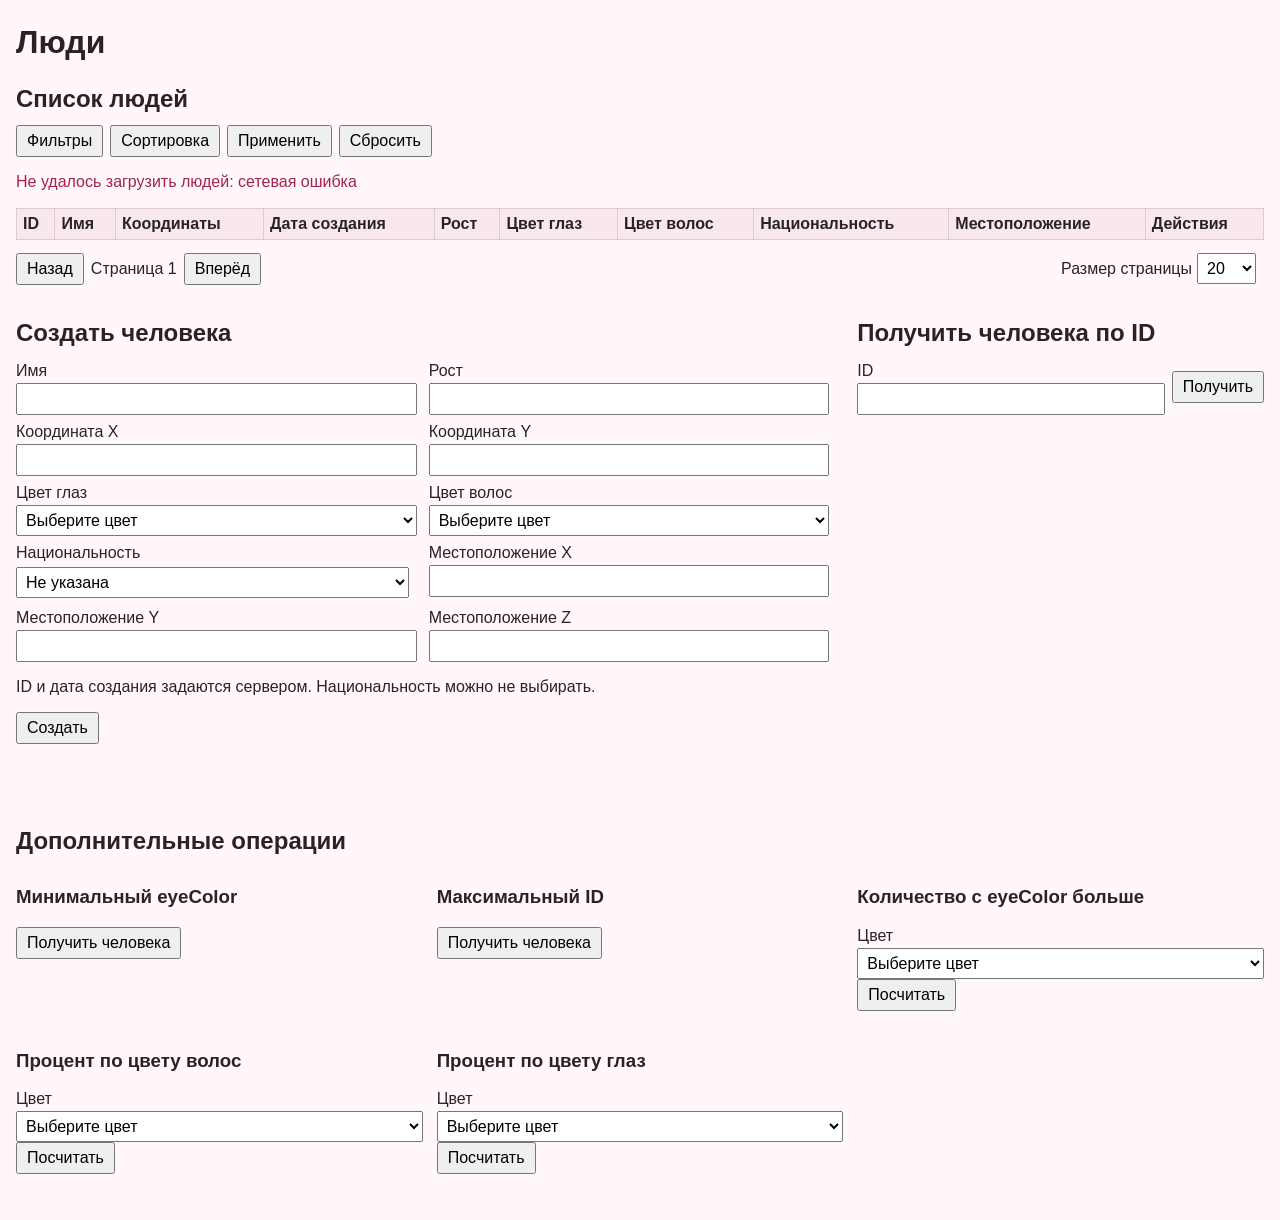
==== client/index.html @ 85920136 "feat: frontend added" ====
<!doctype html>
<html lang="ru">
<head>
    <meta charset="utf-8">
    <meta name="viewport" content="width=device-width, initial-scale=1">
    <title>Люди — управление коллекцией</title>
    <link rel="stylesheet" href="styles.css">
    <script src="config.js" defer></script>
    <script src="app.js" defer></script>
</head>
<body>
<header><h1>Люди</h1></header>
<main>
    <p id="save-notice" class="save-notice hidden" role="status" aria-live="polite"></p>
    <section>
        <h2>Список людей</h2>
        <div class="query-toolbar">
            <button id="toggle-filters" type="button" aria-expanded="false" aria-controls="filters-panel">Фильтры</button>
            <button id="toggle-sorts" type="button" aria-expanded="false" aria-controls="sorts-panel">Сортировка</button>
            <button id="apply-query" type="button">Применить</button>
            <button id="clear-query" type="button">Сбросить</button>
        </div>
        <div id="filters-panel" class="query-panel hidden">
            <div id="filters" class="rows"></div>
            <button id="add-filter" type="button">Добавить фильтр</button>
        </div>
        <div id="sorts-panel" class="query-panel hidden">
            <div id="sorts" class="rows"></div>
            <button id="add-sort" type="button">Добавить поле сортировки</button>
        </div>
        <p id="list-message" class="message" role="status"></p>
        <table><thead><tr><th>ID</th><th>Имя</th><th>Координаты</th><th>Дата создания</th><th>Рост</th><th>Цвет глаз</th><th>Цвет волос</th><th>Национальность</th><th>Местоположение</th><th>Действия</th></tr></thead><tbody id="people-table"></tbody></table>
        <div class="pagination">
            <button id="previous-page" type="button">Назад</button>
            <span id="page-label">Страница 1</span>
            <button id="next-page" type="button">Вперёд</button>
            <label>Размер страницы <select id="page-size"><option>10</option><option selected>20</option><option>50</option><option>100</option></select></label>
        </div>
    </section>

    <div class="two-columns">
        <section>
            <h2 id="person-form-title">Создать человека</h2>
            <form id="person-form" novalidate>
                <div class="form-grid">
                    <div class="form-field"><label for="person-name">Имя</label><div class="field-control"><input id="person-name" name="name" aria-describedby="person-name-error" autocomplete="off"><span id="person-name-error" class="field-error"></span></div></div>
                    <div class="form-field"><label for="person-height">Рост</label><div class="field-control"><input id="person-height" name="height" inputmode="numeric" aria-describedby="person-height-error"><span id="person-height-error" class="field-error"></span></div></div>
                    <div class="form-field"><label for="person-coordinates-x">Координата X</label><div class="field-control"><input id="person-coordinates-x" name="coordinatesX" inputmode="text" aria-describedby="person-coordinates-x-error"><span id="person-coordinates-x-error" class="field-error"></span></div></div>
                    <div class="form-field"><label for="person-coordinates-y">Координата Y</label><div class="field-control"><input id="person-coordinates-y" name="coordinatesY" inputmode="decimal" aria-describedby="person-coordinates-y-error"><span id="person-coordinates-y-error" class="field-error"></span></div></div>
                    <div class="form-field"><label for="person-eye-color">Цвет глаз</label><div class="field-control"><select id="person-eye-color" name="eyeColor" aria-describedby="person-eye-color-error"></select><span id="person-eye-color-error" class="field-error"></span></div></div>
                    <div class="form-field"><label for="person-hair-color">Цвет волос</label><div class="field-control"><select id="person-hair-color" name="hairColor" aria-describedby="person-hair-color-error"></select><span id="person-hair-color-error" class="field-error"></span></div></div>
                    <label>Национальность<select name="nationality"></select></label>
                    <div class="form-field"><label for="person-location-x">Местоположение X</label><div class="field-control"><input id="person-location-x" name="locationX" inputmode="text" aria-describedby="person-location-x-error"><span id="person-location-x-error" class="field-error"></span></div></div>
                    <div class="form-field"><label for="person-location-y">Местоположение Y</label><div class="field-control"><input id="person-location-y" name="locationY" inputmode="decimal" aria-describedby="person-location-y-error"><span id="person-location-y-error" class="field-error"></span></div></div>
                    <div class="form-field"><label for="person-location-z">Местоположение Z</label><div class="field-control"><input id="person-location-z" name="locationZ" inputmode="text" aria-describedby="person-location-z-error"><span id="person-location-z-error" class="field-error"></span></div></div>
                </div>
                <p class="hint">ID и дата создания задаются сервером. Национальность можно не выбирать.</p>
                <div class="button-row"><button id="save-person" type="submit">Создать</button><button id="cancel-edit" class="hidden" type="button">Отменить редактирование</button></div>
                <p id="form-message" class="message" role="status"></p>
            </form>
        </section>
        <section>
            <h2>Получить человека по ID</h2>
            <form id="get-person-form" class="inline-form" novalidate><div class="form-field"><label for="person-id">ID</label><div class="field-control"><input id="person-id" name="id" inputmode="numeric" aria-describedby="person-id-error"><span id="person-id-error" class="field-error"></span></div></div><button type="submit">Получить</button></form>
            <p id="get-person-message" class="message" role="status"></p>
            <div id="person-result"></div>
        </section>
    </div>

    <section>
        <h2>Дополнительные операции</h2>
        <div class="operation-grid">
            <article><h3>Минимальный eyeColor</h3><button data-operation="eye-color-min">Получить человека</button><div id="eye-color-min-result" class="operation-result"></div></article>
            <article><h3>Максимальный ID</h3><button data-operation="id-max">Получить человека</button><div id="id-max-result" class="operation-result"></div></article>
            <article><h3>Количество с eyeColor больше</h3><form id="greater-form" novalidate><div class="form-field"><label for="greater-color">Цвет</label><div class="field-control"><select id="greater-color" name="color" aria-describedby="greater-color-error"></select><span id="greater-color-error" class="field-error"></span></div></div><button type="submit">Посчитать</button></form><div id="greater-result" class="operation-result"></div></article>
            <article><h3>Процент по цвету волос</h3><form id="hair-percent-form" novalidate><div class="form-field"><label for="hair-percent-color">Цвет</label><div class="field-control"><select id="hair-percent-color" name="color" aria-describedby="hair-percent-color-error"></select><span id="hair-percent-color-error" class="field-error"></span></div></div><button type="submit">Посчитать</button></form><div id="hair-percent-result" class="operation-result"></div></article>
            <article><h3>Процент по цвету глаз</h3><form id="eye-percent-form" novalidate><div class="form-field"><label for="eye-percent-color">Цвет</label><div class="field-control"><select id="eye-percent-color" name="color" aria-describedby="eye-percent-color-error"></select><span id="eye-percent-color-error" class="field-error"></span></div></div><button type="submit">Посчитать</button></form><div id="eye-percent-result" class="operation-result"></div></article>
        </div>
    </section>
</main>
</body>
</html>
---- client/styles.css ----
body {
    max-width: 1400px;
    margin: 0 auto;
    padding: 16px;
    background: #fff7fa;
    color: #292329;
    font-family: Arial, sans-serif;
}

header, section, footer { margin-bottom: 24px; }
h1, h2 { margin: 8px 0 12px; }
button, input, select { font: inherit; }
button { padding: 5px 9px; cursor: pointer; }
button:hover { background: #f8dce7; }
input, select { padding: 5px; }
label { display: inline-flex; align-items: center; gap: 5px; margin: 3px 8px 3px 0; }
.query-toolbar, .pagination, .button-row, .inline-form { display: flex; align-items: center; flex-wrap: wrap; gap: 7px; }
.query-panel { margin: 8px 0; padding: 8px; border: 1px solid #e6bdcc; }
.rows { display: grid; gap: 5px; margin-bottom: 7px; }
.query-row { display: flex; gap: 5px; }
.query-row select, .query-row input { min-width: 145px; }
.sort-row { display: flex; }
.pagination { margin-top: 10px; }
.pagination label { margin-left: auto; }
table { width: 100%; border-collapse: collapse; background: white; }
th, td { padding: 6px; border: 1px solid #dfcbd2; text-align: left; vertical-align: top; }
th { background: #f9e7ee; }
.table-actions { display: flex; gap: 4px; }
.form-grid { display: grid; grid-template-columns: repeat(2, minmax(220px, 1fr)); gap: 5px 12px; max-width: 850px; }
.form-field { min-width: 0; }
.form-field > label { display: block; margin: 3px 0; }
.form-grid label { display: grid; align-items: start; }
.inline-form .form-field { flex: 1 1 220px; }
.field-control { display: flex; align-items: center; gap: 6px; min-width: 0; }
.field-control input, .field-control select { flex: 1 1 auto; width: 100%; min-width: 0; }
.field-error { flex: 0 1 42%; max-width: 42%; color: #a32250; font-size: .8em; line-height: 1.25; overflow-wrap: anywhere; }
.field-error:empty { display: none; }
input.invalid, select.invalid, .filter-value-control.invalid { border: 2px solid #b32652; background: #fff0f2; }
.filter-value { display: flex; flex: 1 1 200px; align-items: center; gap: 6px; min-width: 0; }
.query-row .filter-value-control { flex: 1 1 auto; width: 100%; min-width: 0; }
.query-row > .filter-field { flex: 0 1 175px; min-width: 125px; }
.save-notice { padding: 8px 10px; border: 1px solid #5a9362; background: #eaf5eb; color: #245c2c; font-weight: bold; }
.two-columns { display: grid; grid-template-columns: 2fr 1fr; gap: 28px; }
.operation-grid { display: grid; grid-template-columns: repeat(3, minmax(180px, 1fr)); gap: 14px; }
.operation-result { margin-top: 6px; }
.message { min-height: 1.2em; }
.error { color: #a32250; }
.result-card { margin: 8px 0; }
.result-card dl { display: grid; grid-template-columns: max-content 1fr; gap: 3px 10px; }
.result-card dt { font-weight: bold; }
.result-card dd { margin: 0; overflow-wrap: anywhere; }
.hidden { display: none !important; }

@media (max-width: 760px) {
    body { padding: 10px; }
    .two-columns, .operation-grid, .form-grid { grid-template-columns: 1fr; }
    .query-row { flex-wrap: wrap; }
    .query-row > .filter-field { flex: 1 1 130px; }
    .query-row > .filter-value { flex: 1 1 200px; }
    .pagination label { margin-left: 0; }
}
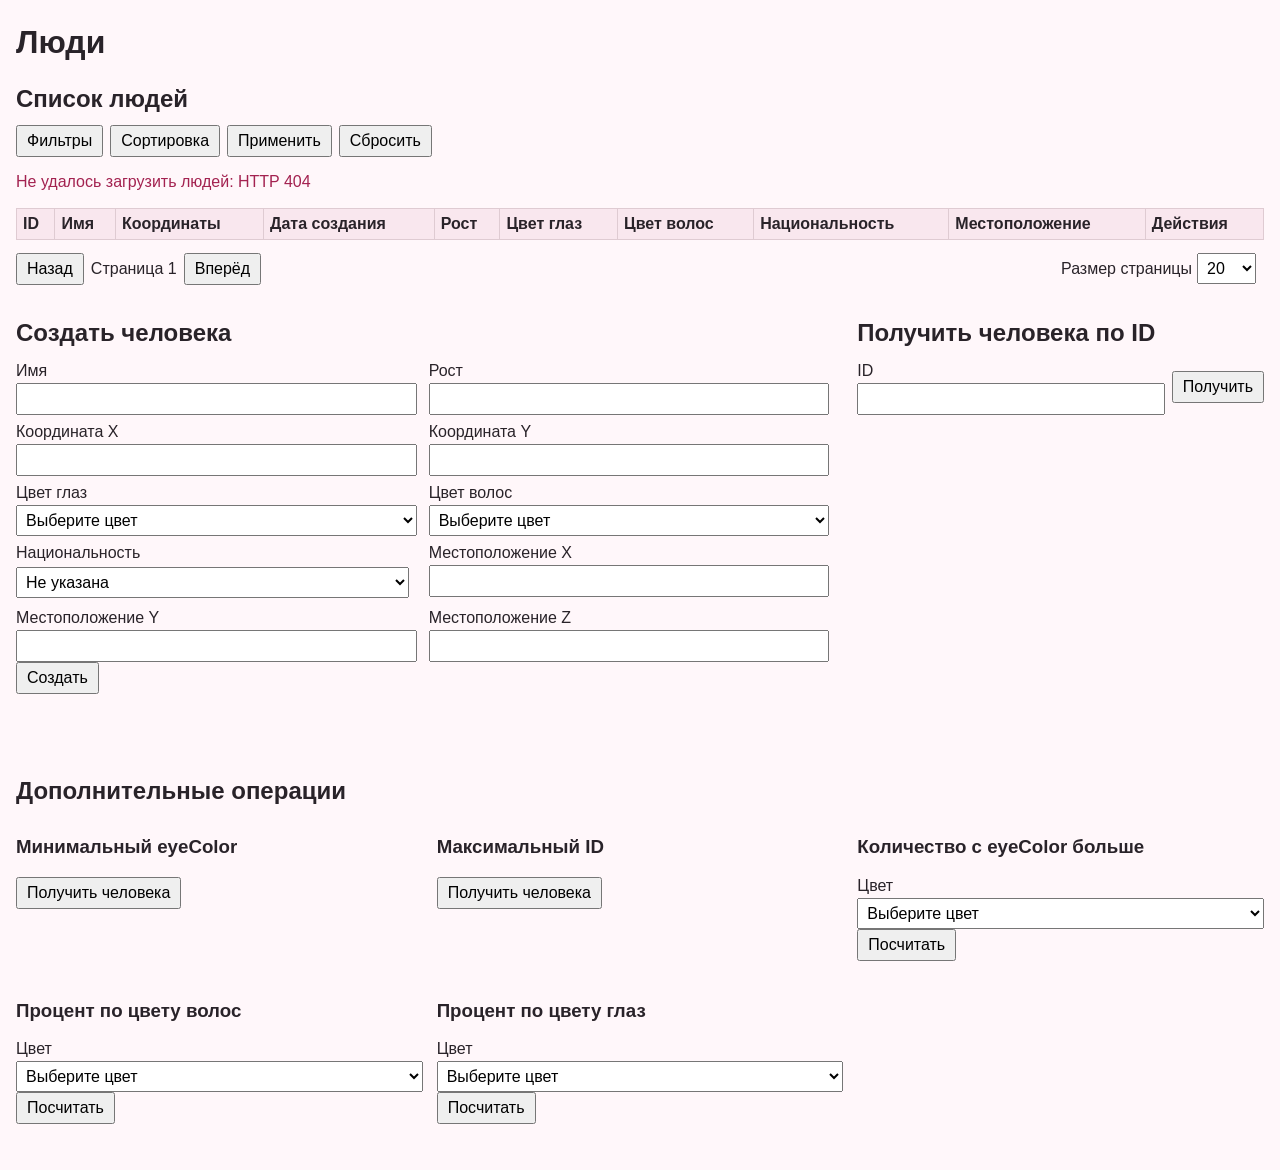
==== commit ffd711e2: "fix: changed frontend text" ====
--- a/client/index.html
+++ b/client/index.html
@@ -3,7 +3,7 @@
 <head>
     <meta charset="utf-8">
     <meta name="viewport" content="width=device-width, initial-scale=1">
-    <title>Люди — управление коллекцией</title>
+    <title>People service</title>
     <link rel="stylesheet" href="styles.css">
     <script src="config.js" defer></script>
     <script src="app.js" defer></script>
@@ -54,7 +54,6 @@
                     <div class="form-field"><label for="person-location-y">Местоположение Y</label><div class="field-control"><input id="person-location-y" name="locationY" inputmode="decimal" aria-describedby="person-location-y-error"><span id="person-location-y-error" class="field-error"></span></div></div>
                     <div class="form-field"><label for="person-location-z">Местоположение Z</label><div class="field-control"><input id="person-location-z" name="locationZ" inputmode="text" aria-describedby="person-location-z-error"><span id="person-location-z-error" class="field-error"></span></div></div>
                 </div>
-                <p class="hint">ID и дата создания задаются сервером. Национальность можно не выбирать.</p>
                 <div class="button-row"><button id="save-person" type="submit">Создать</button><button id="cancel-edit" class="hidden" type="button">Отменить редактирование</button></div>
                 <p id="form-message" class="message" role="status"></p>
             </form>
